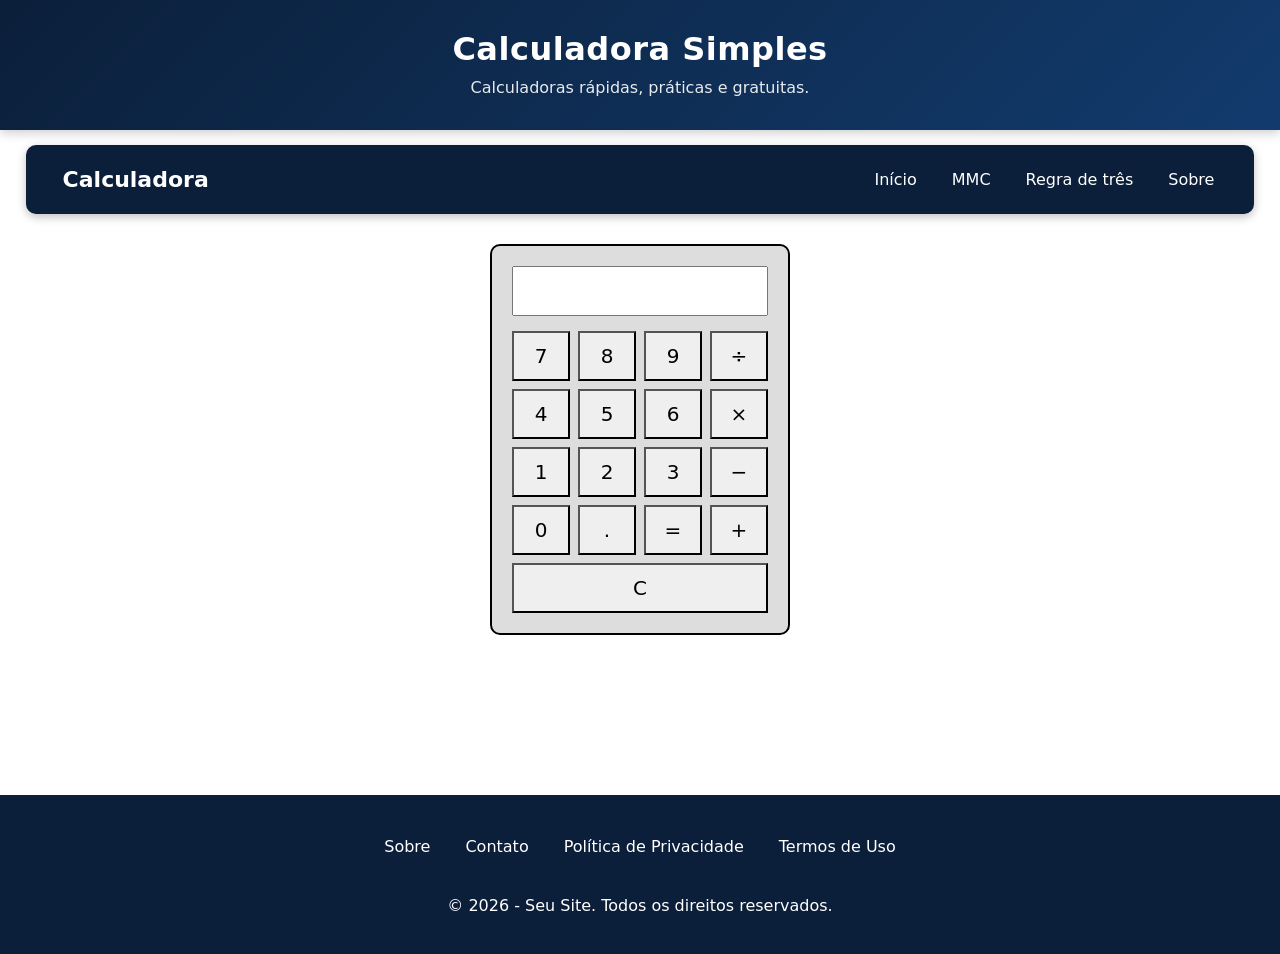
==== index.html @ e8663829 "atualizar" ====
<!DOCTYPE html>
<html lang="pt-br">
<head>
    <meta charset="UTF-8">
    <meta name="viewport" content="width=device-width, initial-scale=1.0">
    <title>Calculadora</title>
    <link href="https://cdn.jsdelivr.net/npm/bootstrap@5.3.8/dist/css/bootstrap.min.css" rel="stylesheet" integrity="sha384-sRIl4kxILFvY47J16cr9ZwB07vP4J8+LH7qKQnuqkuIAvNWLzeN8tE5YBujZqJLB" crossorigin="anonymous">
    <link rel="stylesheet" href="css/css.css">

    <!-- AdCash -->
     <script id="aclib" type="text/javascript" src="//acscdn.com/script/aclib.js"></script>


</head>
<body>
    
    <header class="cabecalho"> 
        <div class="cabecalho-conteudo"> 
            <h1>Calculadora Simples</h1> 
            <p>Calculadoras rápidas, práticas e gratuitas.</p> 
        </div>

    </header>

   <nav class="menu">

<a href="index.html" class="nome-site">
    Calculadora
</a>

<div class="menu-links">
    <a href="index.html">Início</a>
    <a href="paginas/MMC.html">MMC</a>
    <a href="paginas/regradetres.html">Regra de três</a>
    <a href="paginas/sobre.html">Sobre</a>
</div>


</nav>


   <main class="calculadora">

    <input type="text" id="visor" readonly>

    <div class="botoes">
        <button onclick="adicionar('7')">7</button>
        <button onclick="adicionar('8')">8</button>
        <button onclick="adicionar('9')">9</button>
        <button onclick="adicionar('/')">÷</button>

        <button onclick="adicionar('4')">4</button>
        <button onclick="adicionar('5')">5</button>
        <button onclick="adicionar('6')">6</button>
        <button onclick="adicionar('*')">×</button>

        <button onclick="adicionar('1')">1</button>
        <button onclick="adicionar('2')">2</button>
        <button onclick="adicionar('3')">3</button>
        <button onclick="adicionar('-')">−</button>

        <button onclick="adicionar('0')">0</button>
        <button onclick="adicionar('.')">.</button>
        <button onclick="calcular()">=</button>
        <button onclick="adicionar('+')">+</button>

        <button class="limpar" onclick="limpar()">C</button>
    </div>

</main>

<div class="anuncio">
        <!-- futuramente entra o código do AdSense -->

        <script type="text/javascript">
    aclib.runAutoTag({
        zoneId: 'o2ejp0e7pm',
    });
</script>

    </div>

     <footer class="rodape">
    <nav class="menu2">
       <a href="paginas/sobre.html">Sobre</a>
        <a href="paginas/contato.html">Contato</a>
        <a href="paginas/privacidade.html">Política de Privacidade</a>
        <a href="paginas/termos.html">Termos de Uso</a>
    </nav>

    <p class="prodape">&copy; 2026 - Seu Site. Todos os direitos reservados.</p>
</footer>

<script src="https://cdn.jsdelivr.net/npm/bootstrap@5.3.8/dist/js/bootstrap.bundle.min.js" 
integrity="sha384-FKyoEForCGlyvwx9Hj09JcYn3nv7wiPVlz7YYwJrV8cX/KbnVDxM+D2scQbITxI" 
crossorigin="anonymous"></script>

<script src="java/calculadora.js"></script>

</body>
</html>
---- css/css.css ----
/* ========================= CABEÇALHO ========================= */ 
.cabecalho { background: linear-gradient(135deg, #0b1f3a, #123b6d);
            color: white; 
            width: 100%; 
            padding: 30px 20px; 
            text-align: center; 
            box-shadow: 0 3px 10px rgba(0, 0, 0, 0.20); } 

.cabecalho-conteudo h1 { margin: 0; font-size: 32px; 
                            font-weight: bold; 
                            letter-spacing: 0.5px; } 


.cabecalho-conteudo p { margin: 8px 0 0; 
            font-size: 16px; opacity: 0.9; }


/* =========================
NAVBAR
========================= */

.menu {
background-color: #0b1f3a;


border: none;
padding: 10px 25px;

display: flex;
align-items: center;
justify-content: space-between;

width: 96%;
margin: 15px 2%;

border-radius: 10px;

box-shadow: 0 3px 10px rgba(0, 0, 0, 0.25);


}

/* Nome do site */

.nome-site {
color: white !important;
text-decoration: none;


font-size: 22px;
font-weight: bold;

border: none !important;

margin: 0 !important;
padding: 8px 12px !important;


}

/* Links do menu */

.menu-links {
display: flex;
align-items: center;
gap: 5px;
}

.menu-links a {
color: white !important;


text-decoration: none;

border: none;

padding: 10px 15px;

margin: 0;

border-radius: 8px;

transition: 0.3s;


}

/* Mouse sobre o link */

.menu-links a:hover {
background-color: #0d6efd;


transform: translateY(-2px);

}

/* Página inicial */



/* =========================
CALCULADORA
========================= */

.calculadora {
width: 300px;


margin: 30px auto;

padding: 20px;

border: 2px solid black;

border-radius: 10px;

background-color: #ddd;


}

#visor {
width: 100%;


height: 50px;

margin-bottom: 15px;

font-size: 25px;

text-align: right;


}

.botoes {
display: grid;


grid-template-columns: repeat(4, 1fr);

gap: 8px;


}

.botoes button {
height: 50px;


font-size: 20px;

cursor: pointer;


}

.botoes .limpar {
grid-column: span 4;
}

/* =========================
ESPAÇO PARA PUBLICIDADE
========================= */

.anuncio {
width: 90%;


min-height: 100px;

margin: 30px auto;

text-align: center;


}

/* =========================
ARTIGOS
========================= */

.artigo {
margin-left: 250px;


margin-right: 100px;

}

/* =========================
RODAPÉ
========================= */

.rodape {
background-color: #0b1f3a;


padding: 20px;

width: 100%;

text-align: center;


}

/* Links do rodapé */

.menu2 {
padding: 10px;


display: flex;

justify-content: center;

flex-wrap: wrap;

gap: 5px;


}

.menu2 a {
color: white;


text-decoration: none;

padding: 10px 15px;

border-radius: 6px;

transition: 0.3s;


}

.menu2 a:hover {
background-color: #0d6efd;
}

/* Copyright */

.prodape {
color: white;


text-align: center;

margin-top: 15px;


}

/* =========================
RESPONSIVIDADE
========================= */

@media (max-width: 768px) {


.menu {
    flex-direction: column;

    gap: 10px;

    padding: 15px;
}

.menu-links {
    flex-wrap: wrap;

    justify-content: center;
}

.menu-links a {
    font-size: 14px;

    padding: 8px 10px;
}

.artigo {
    margin-left: 20px;

    margin-right: 20px;
}


}
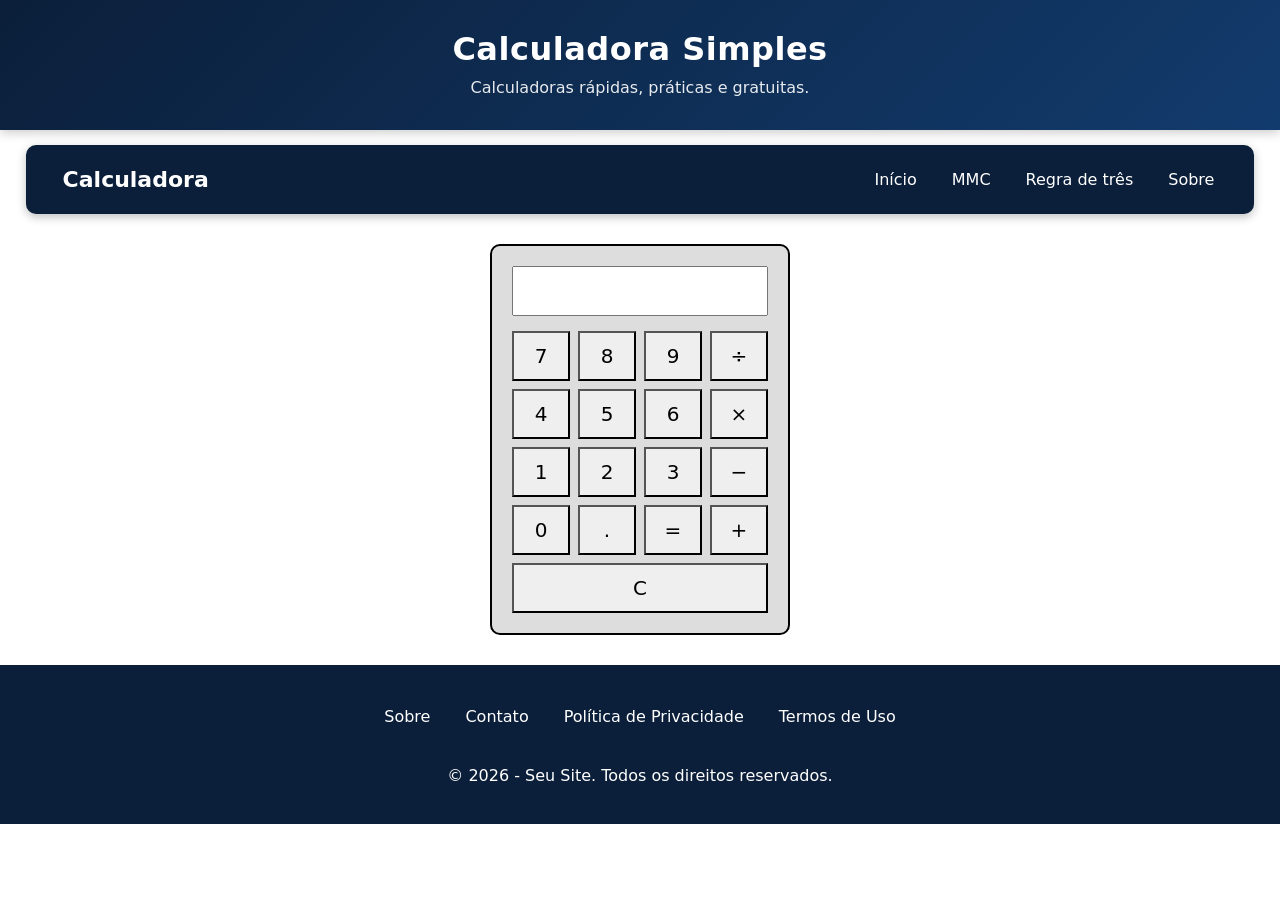
==== commit fcb26b32: "atualizar" ====
--- a/index.html
+++ b/index.html
@@ -11,8 +11,18 @@
      <script id="aclib" type="text/javascript" src="//acscdn.com/script/aclib.js"></script>
 
 
+
 </head>
 <body>
+
+    <div>
+    <script type="text/javascript">
+        aclib.runBanner({
+            zoneId: '12170790',
+        });
+    </script>
+</div>
+
     
     <header class="cabecalho"> 
         <div class="cabecalho-conteudo"> 
@@ -69,16 +79,6 @@
 
 </main>
 
-<div class="anuncio">
-        <!-- futuramente entra o código do AdSense -->
-
-        <script type="text/javascript">
-    aclib.runAutoTag({
-        zoneId: 'o2ejp0e7pm',
-    });
-</script>
-
-    </div>
 
      <footer class="rodape">
     <nav class="menu2">
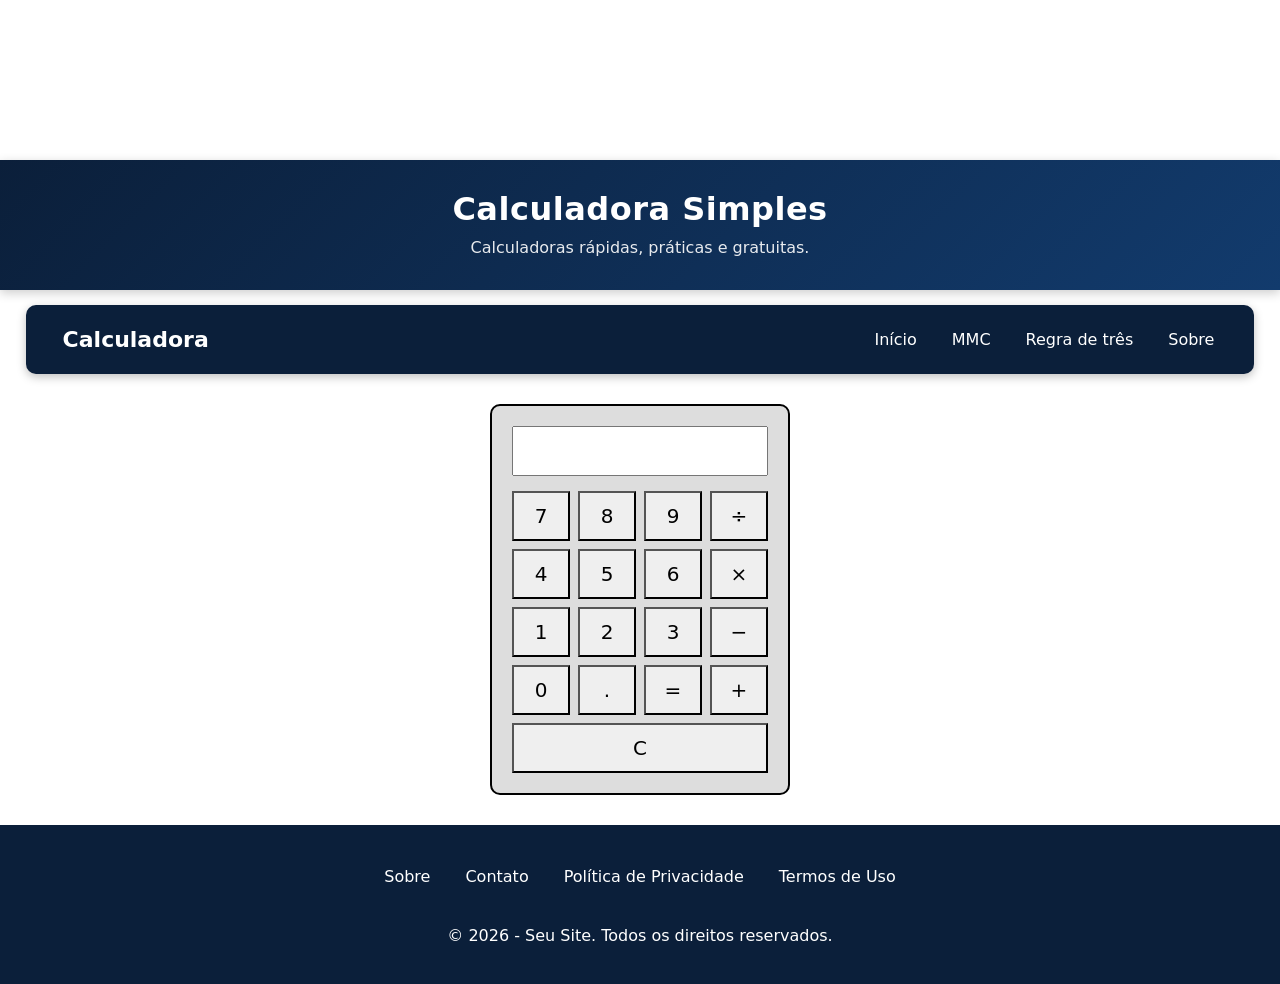
==== commit ab807faa: "Descrição da alteração" ====
--- a/index.html
+++ b/index.html
@@ -7,20 +7,22 @@
     <link href="https://cdn.jsdelivr.net/npm/bootstrap@5.3.8/dist/css/bootstrap.min.css" rel="stylesheet" integrity="sha384-sRIl4kxILFvY47J16cr9ZwB07vP4J8+LH7qKQnuqkuIAvNWLzeN8tE5YBujZqJLB" crossorigin="anonymous">
     <link rel="stylesheet" href="css/css.css">
 
-    <!-- AdCash -->
-     <script id="aclib" type="text/javascript" src="//acscdn.com/script/aclib.js"></script>
+   <!-- Google tag (gtag.js) -->
+<script async src="https://www.googletagmanager.com/gtag/js?id=AW-18493063534"></script>
 
 
 
 </head>
 <body>
 
-    <div>
-    <script type="text/javascript">
-        aclib.runBanner({
-            zoneId: '12170790',
-        });
-    </script>
+    <div class="anuncio">
+     <script>
+  window.dataLayer = window.dataLayer || [];
+  function gtag(){dataLayer.push(arguments);}
+  gtag('js', new Date());
+
+  gtag('config', 'AW-18493063534');
+</script>
 </div>
 
     
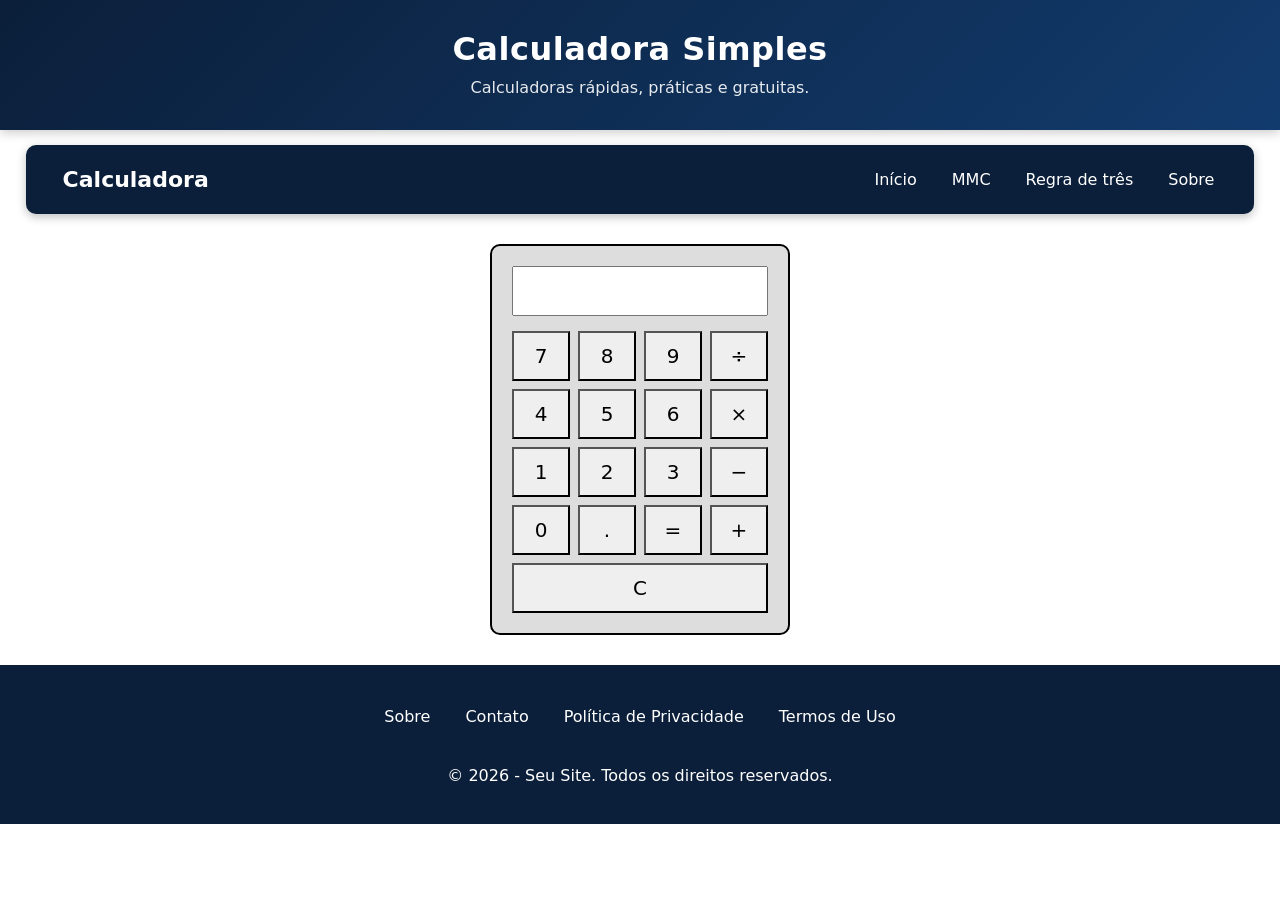
==== commit aef26571: "Descrição da alteração" ====
--- a/index.html
+++ b/index.html
@@ -15,7 +15,7 @@
 </head>
 <body>
 
-    <div class="anuncio">
+    <div >
      <script>
   window.dataLayer = window.dataLayer || [];
   function gtag(){dataLayer.push(arguments);}
